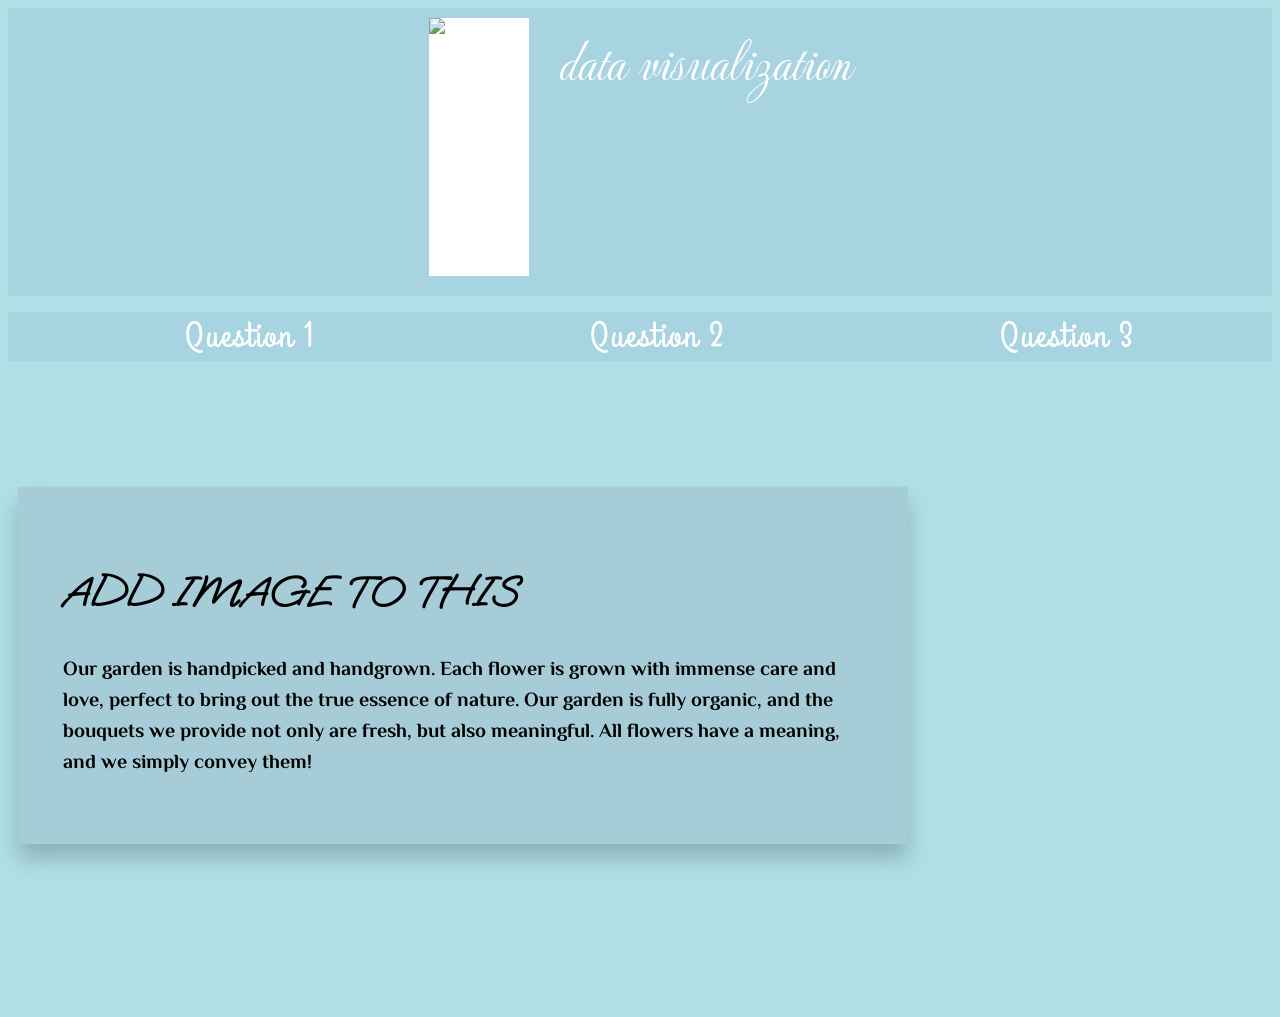
==== intro.html @ d36ddbff "Create intro.html" ====
<html>
<head>
<title>Introduction Data Visualization</title>
<link rel="preconnect" href="https://fonts.googleapis.com">
<link rel="preconnect" href="https://fonts.gstatic.com" crossorigin>
<link href="https://fonts.googleapis.com/css2?family=Mea+Culpa&display=swap" rel="stylesheet">

<link rel="preconnect" href="https://fonts.googleapis.com">
<link rel="preconnect" href="https://fonts.gstatic.com" crossorigin>
<link href="https://fonts.googleapis.com/css2?family=Grand+Hotel&display=swap" rel="stylesheet">

<link rel="preconnect" href="https://fonts.googleapis.com">
<link rel="preconnect" href="https://fonts.gstatic.com" crossorigin>
<link href="https://fonts.googleapis.com/css2?family=Oooh+Baby&display=swap" rel="stylesheet">

<link rel="preconnect" href="https://fonts.googleapis.com">
<link rel="preconnect" href="https://fonts.gstatic.com" crossorigin>
<link href="https://fonts.googleapis.com/css2?family=El+Messiri&display=swap" rel="stylesheet">
<link href="//maxcdn.bootstrapdn.com/font-awesome/4.1.0/css/font-awesome.min.css" rel="stylesheet">

<style>
  
     .header{
        font-family: 'Mea Culpa', cursive;
        font-size: 60pt;
        color:white;
        margin-left: auto;
        margin-right: auto;
       background-color: rgba(150, 179, 210, 0.301);
       text-align: center;
       font-size: 46pt;
       display:block; 
       width:100%; 
       z-index: 10;
       display: flex;
       justify-content: center;
       padding: 10px  0px  20px 0px;
    }
    .navigation_links {
margin: 10px 0px 0px;
font-family: 'Grand Hotel', cursive;
background-color: rgba(150, 179, 210, 0.301);
}

.navigation_links ul{
display: flex;
justify-content: space-around;
align-items: center;
}

.navigation_links li{
display: inline;
}

.navigation_links a {
font-size: 4vh;
letter-spacing: 2px;
}

.navigation_links a:link {
color: white;
text-decoration: none;
}

.navigation_links a:visited {
color:  white;
font-weight: thin;
}

.navigation_links a:hover {
text-decoration: underline;
color: rgb(46, 66, 37);
}

    .header > img{
        max-width: 100px;
        vertical-align: middle;
        background-color: white;
        border-radius: 0px;
        margin-right: 30px;
        display: flex;
    }
    body{
        background-color:powderblue;
        background-size: cover;
    }
   .index_para{
       height: 60vh;
       align-self: left;
       padding-bottom: 100px;
       display: flex;
       z-index: 10;
   }
   .Inner{
       max-width: 800px;
       position: relative;
       display:block;
       top: 60%;
       left: 60%;
       transform : translate(-60%, -60%);
       background: rgba(105, 81, 114, 0.137);
       box-shadow: 0 15px 20px rgba( 0,0,0, .2);
       padding: 45px;
       align-self: start;
       margin-left: 0%;
   }
   p{
       font-size: 15pt;
       font-family: 'El Messiri', sans-serif;
       font-weight: bold;
      
   }
   h2{
    font-family: 'Oooh Baby', cursive;

       font-size: 32pt;
   }
   .left{
       float:left;
       margin-left: 10px;
   }
   .right{
       float: right;
       margin-right: 10px;
   }
   .con{
     height: 400px;
     width: 700px;
     overflow: hidden;
     position: relative;
   }
   .con .img{
       height: 100%;
       width: 100%;
   }
   .img img{
    height: 100%;
       width: 100%;
   }
   .con .slide{
       position: absolute;
       top: 50%;
       transform: translateY(-50%);
       border: 2px solid white;
       height: 45px;
       width: 45px;
       cursor: pointer;

   }
   .con .slide:hover{
       background: rgba(255, 255, 255, 0.2);
   }
   .slide span{
       font-size: 35px;
       color:black;
       line-height: 41px;
   }
   .con .r{
       right: 0;
   }
  

   
   #IMGR{
       float: top;
       float: left;
       max-width: 32%;
       margin-left: 25px;
       padding-left: 25px;
       box-shadow: rgba( 0,0,0, .2);
   } 
   .fixedbutt{
       position: fixed;
       background: rgb(46, 66, 37);
       width: 250px;
       height: 80px;
       line-height: 45px;
       bottom: 7%;
       right: 3%;
       border-radius: 3px;
       font-family: 'Grand Hotel', cursive;
       font-size: 20px;
       text-align: center;
       box-shadow: 2px 2px 2px;
       border-radius: 30px;

   }
   .fixedbutt a:hover{
       text-decoration: none;
       color: white;
   }
   .fixedbutt a:visited{
       text-decoration: none;
       color: white;
   }
   .fixedbutt a:link{
       text-decoration: none;
   }
  
</style>
</head>
<body>
   <div class="header"> 
        
             <img src="Camera Roll/BUID.PNG" alt="the uni logo" >
   
    <span>
      data visualization
       
    </span>   
  
   </div>
<!--DEFAULT APPEARANCE FOR LINKS ON BIGGER SCREENS-->
<div id="nav_desktop" class="navigation_links">
    <ul>
        <li><a href="" rel="noopener noreferrer">Question 1</a></li>
        <li><a href="" target="_blank" rel="noopener noreferrer">Question 2</a></li>
        <li><a href="" target="_blank" rel="noopener noreferrer">Question 3</a></li>
        
    </ul>
</div>


<div class="left">
    <div class="index_para">
    <div class ="Inner">
        <h2>ADD IMAGE TO THIS</h2>
          <p>
        Our garden is handpicked and handgrown. Each flower is grown with immense care and love,
        perfect to bring out the true essence of nature. Our garden is fully organic, and the bouquets
        we provide not only are fresh, but also meaningful. All flowers have a meaning, and we simply
        convey them! 
    </p>
  
    </div> 
</div>
</div>

     
</body>
</html>
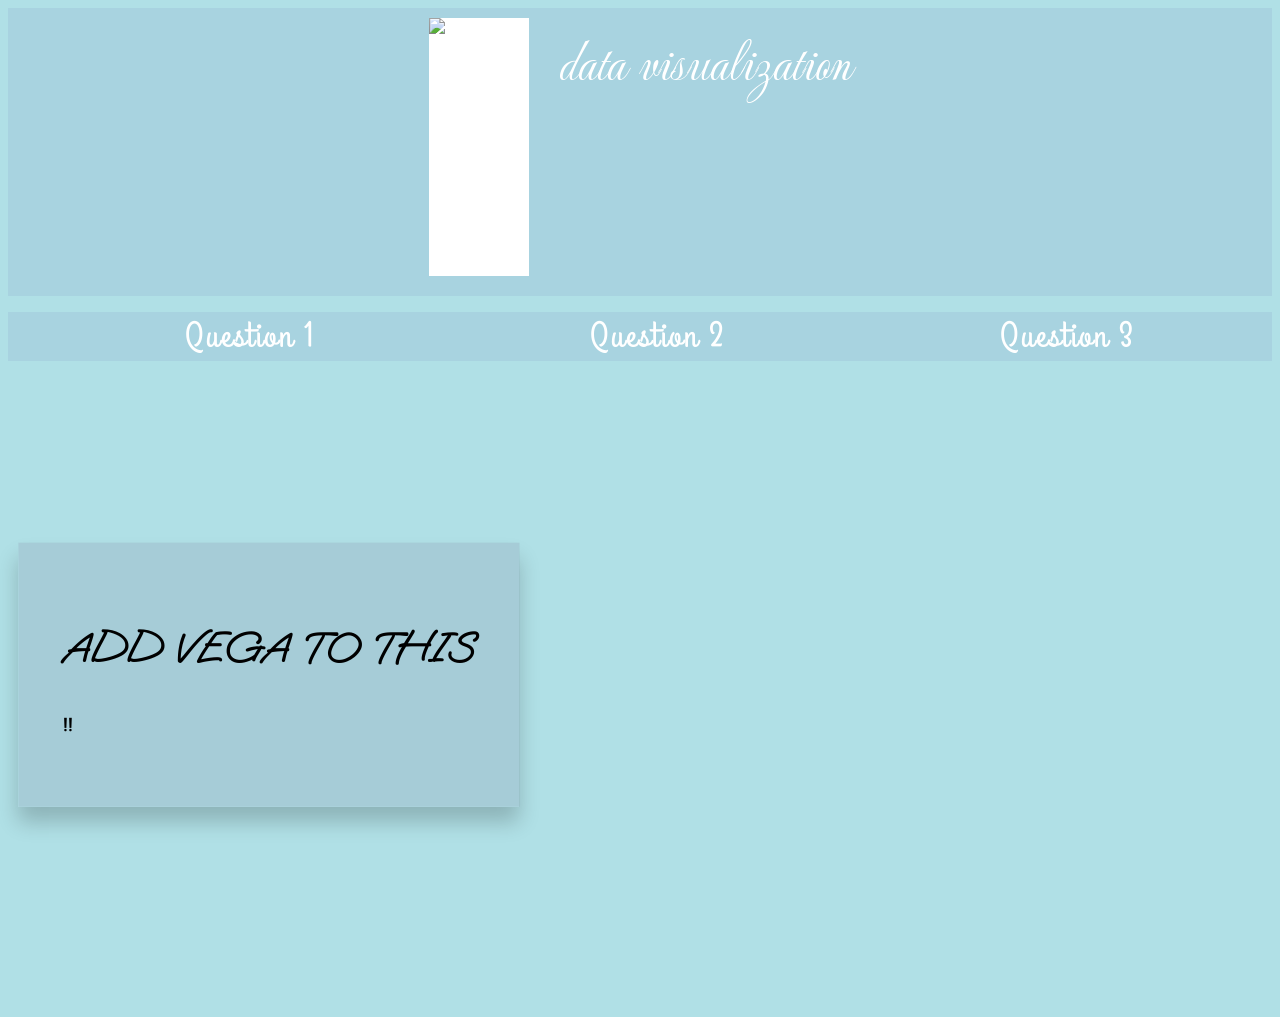
==== commit f868981a: "Update intro.html" ====
--- a/intro.html
+++ b/intro.html
@@ -163,7 +163,7 @@
    
    #IMGR{
        float: top;
-       float: left;
+       float: middle;
        max-width: 32%;
        margin-left: 25px;
        padding-left: 25px;
@@ -224,12 +224,9 @@
 <div class="left">
     <div class="index_para">
     <div class ="Inner">
-        <h2>ADD IMAGE TO THIS</h2>
+        <h2>ADD VEGA TO THIS</h2>
           <p>
-        Our garden is handpicked and handgrown. Each flower is grown with immense care and love,
-        perfect to bring out the true essence of nature. Our garden is fully organic, and the bouquets
-        we provide not only are fresh, but also meaningful. All flowers have a meaning, and we simply
-        convey them! 
+       !!
     </p>
   
     </div> 
